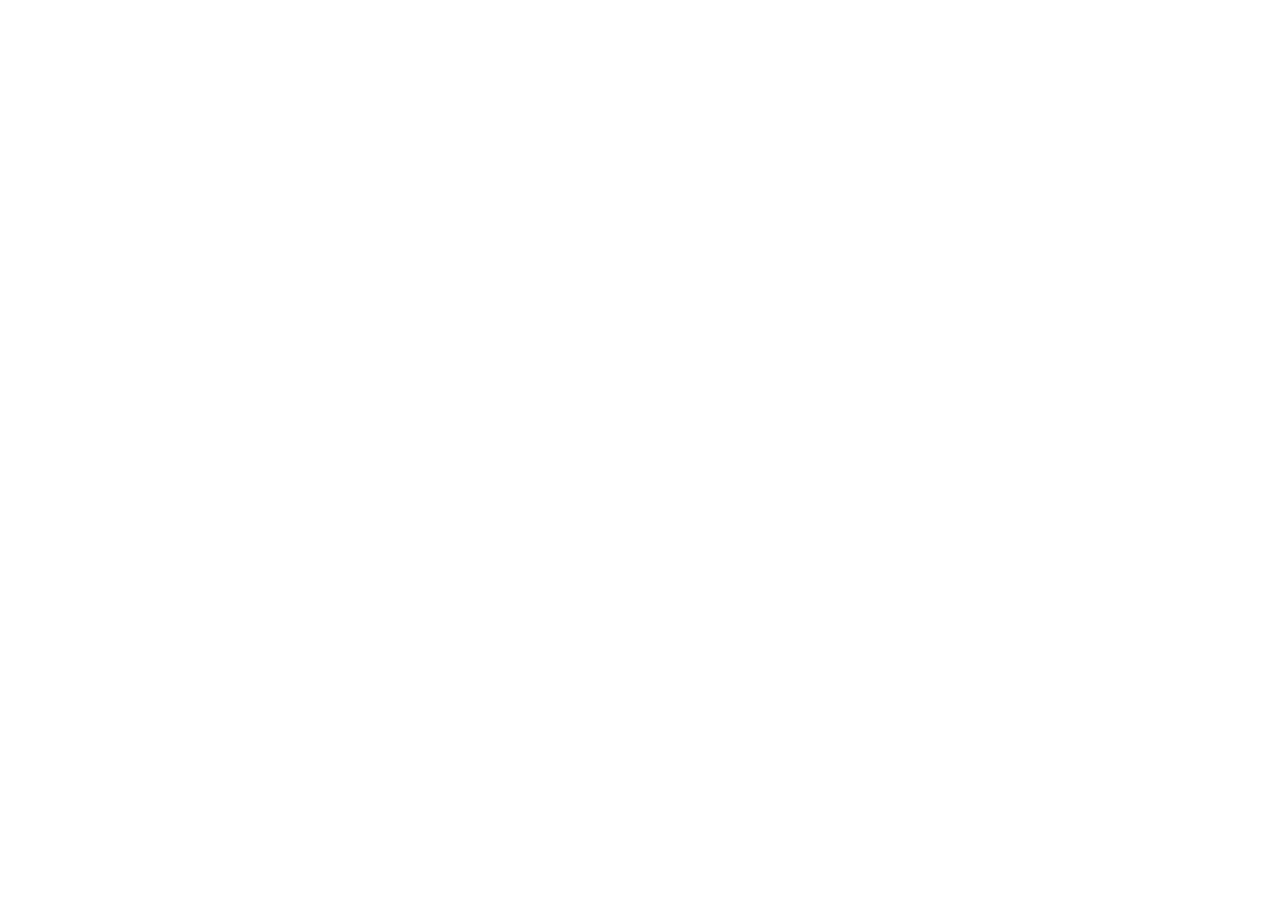
==== frontend/index.html @ 858f86a0 "Wrong branch, but i added a frontend serving nginx image to the compose to serve the webpage" ====
<!DOCTYPE html>
<html lang="en">
<head>
    <meta charset="UTF-8">
    <meta name="viewport" content="width=device-width, initial-scale=1.0">
    <title>Sudoku</title>
    <link rel="stylesheet" href="style.css">

    <link rel="icon" href="favicon.ico" type="image/x-icon">
</head>
<body>
    <script src="script.js"></script>
</body>
</html>
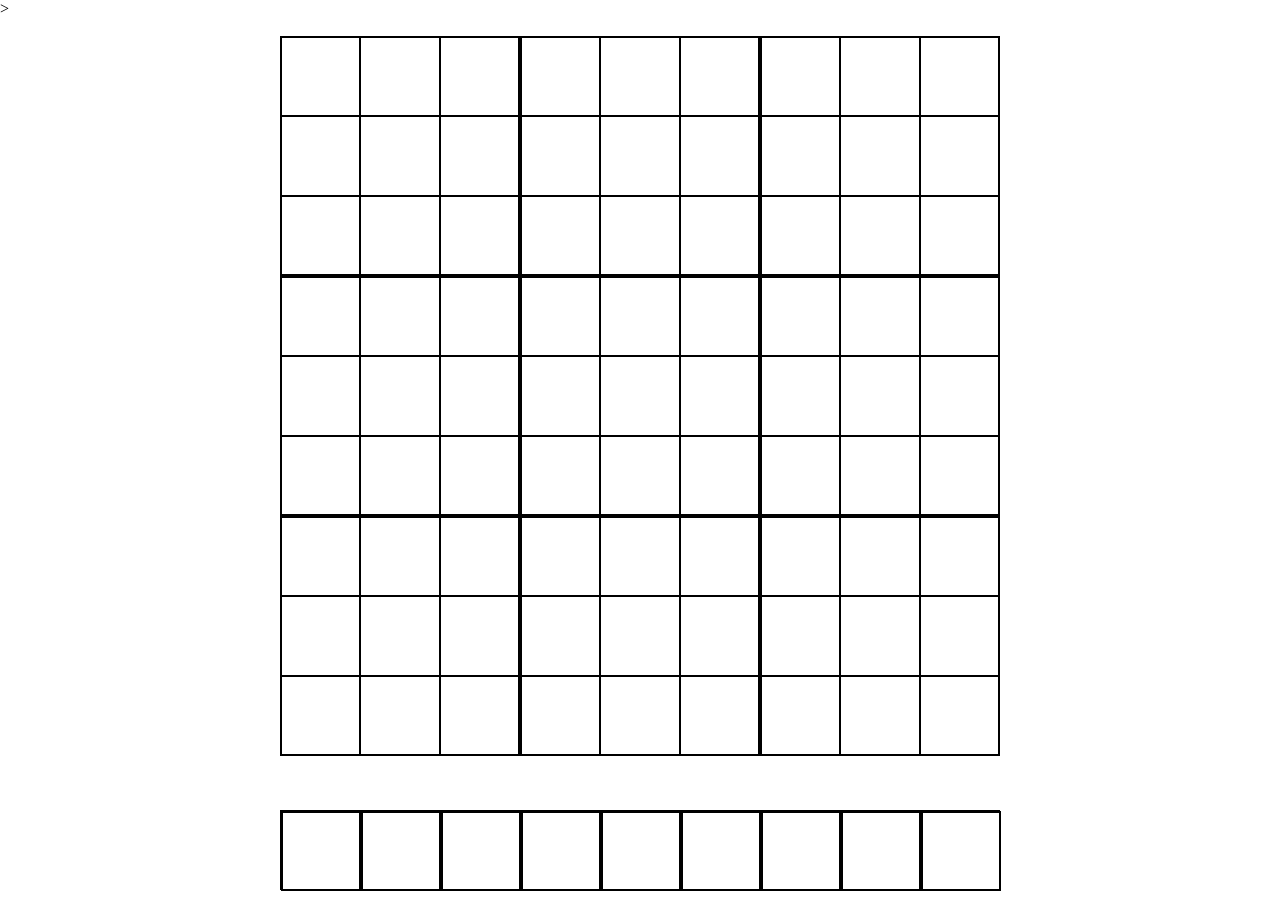
==== commit f6d4d3f9: "Made a basic non-interactable page" ====
--- a/frontend/index.html
+++ b/frontend/index.html
@@ -4,11 +4,12 @@
     <meta charset="UTF-8">
     <meta name="viewport" content="width=device-width, initial-scale=1.0">
     <title>Sudoku</title>
-    <link rel="stylesheet" href="style.css">
-
-    <link rel="icon" href="favicon.ico" type="image/x-icon">
+    <link rel="stylesheet" href="./css/style.css">
 </head>
-<body>
-    <script src="script.js"></script>
+>
+    <div class="grid"></div>
+    <br>
+    <div class="number-selector"></div>
+    <script src="./js/main.js"></script>
 </body>
 </html>
--- a/frontend/css/style.css
+++ b/frontend/css/style.css
@@ -0,0 +1,39 @@
+*
+{
+    margin: 0;
+    padding: 0;
+    box-sizing: border-box;
+}
+
+.grid
+{
+    display:grid;
+    grid-template-columns: repeat(9,80px);
+    position: absolute;
+    top: 50%;
+    left: 50%;
+    transform: translate(-50%, -57.5%);
+    width: 720px;
+    height: 720px;
+}
+
+.square
+{
+    height: 80px;
+    width: 80px;
+    border: 1px solid black;
+    background-color: white;
+}
+
+.number-selector
+{
+    display: grid;
+    grid-template-columns: repeat(9, 80px);
+    position: absolute;
+    top: 90%;
+    left: 50%;
+    transform: translate(-50%, 0%);
+    width: 720px;
+    height: 80px;
+    border: 1px solid black;
+}
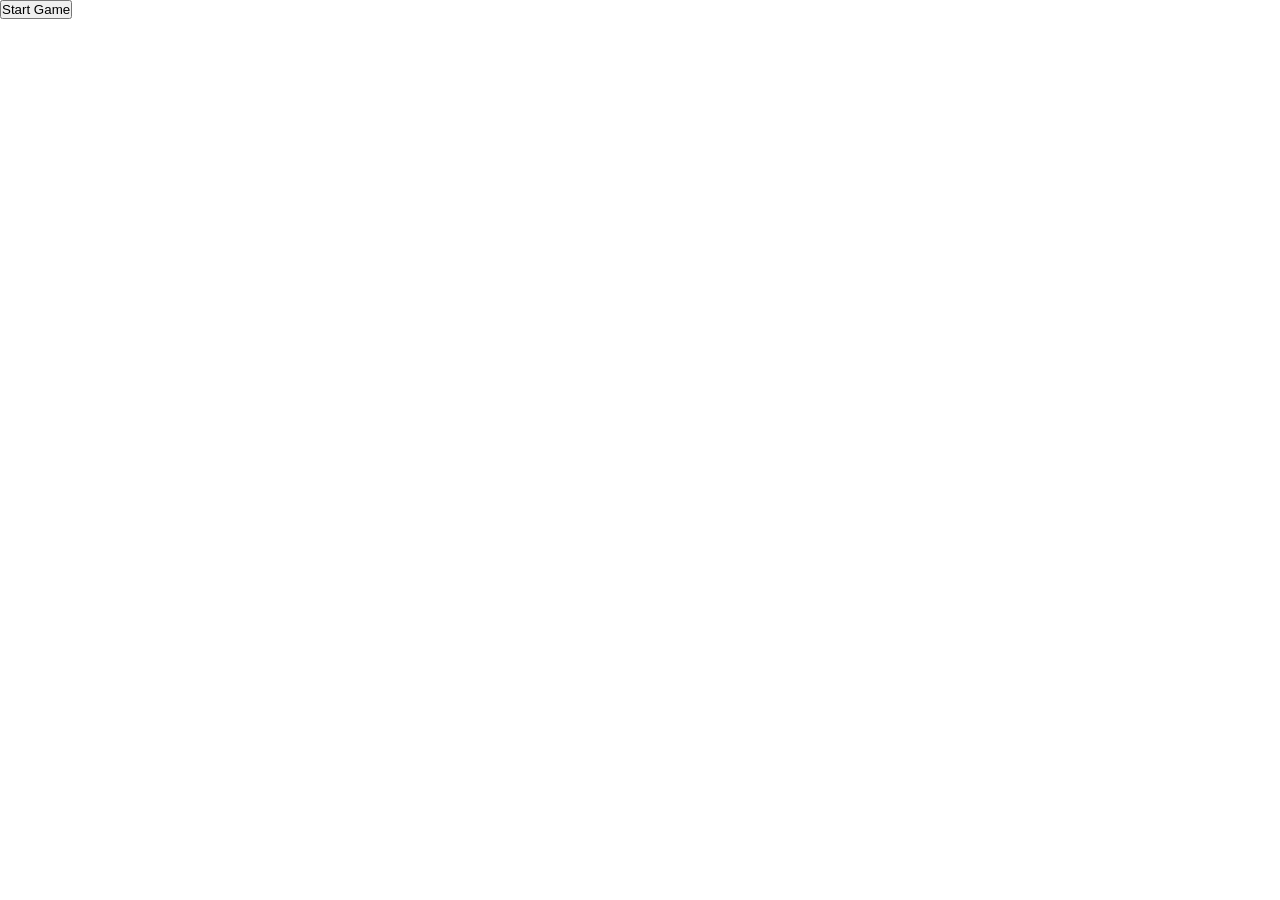
==== commit a92942b2: "Working frontend for the game" ====
--- a/frontend/index.html
+++ b/frontend/index.html
@@ -6,10 +6,10 @@
     <title>Sudoku</title>
     <link rel="stylesheet" href="./css/style.css">
 </head>
->
+    <button id="startButton">Start Game</button>
     <div class="grid"></div>
     <br>
     <div class="number-selector"></div>
-    <script src="./js/main.js"></script>
+    <script type="module" src="./js/main.js"></script>
 </body>
 </html>
--- a/frontend/css/style.css
+++ b/frontend/css/style.css
@@ -35,5 +35,4 @@
     transform: translate(-50%, 0%);
     width: 720px;
     height: 80px;
-    border: 1px solid black;
 }
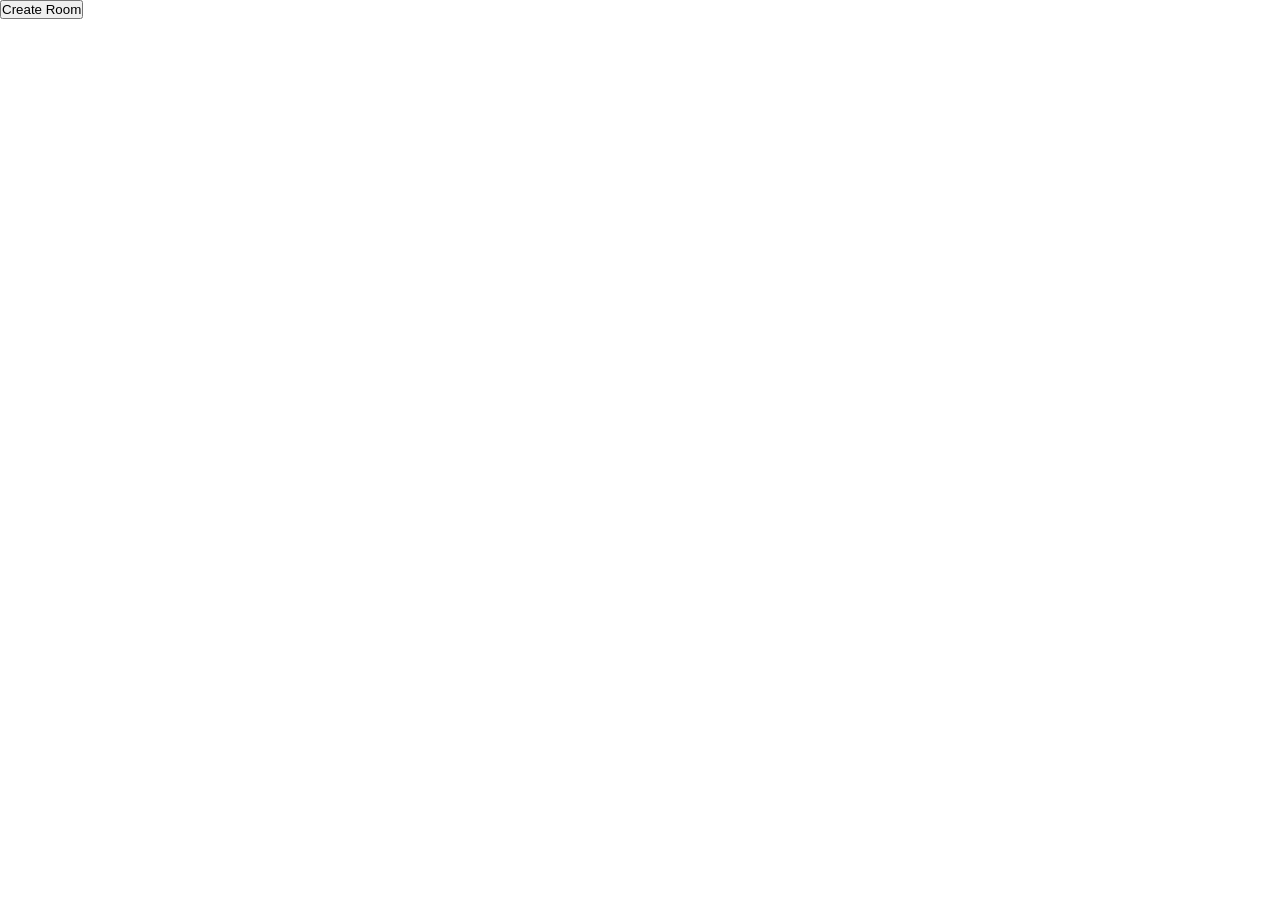
==== commit b83f6066: "Socket based game + Multipage" ====
--- a/frontend/index.html
+++ b/frontend/index.html
@@ -6,10 +6,9 @@
     <title>Sudoku</title>
     <link rel="stylesheet" href="./css/style.css">
 </head>
-    <button id="startButton">Start Game</button>
-    <div class="grid"></div>
-    <br>
-    <div class="number-selector"></div>
+<body>
+    <button id="createRoomButton">Create Room</button>
+
     <script type="module" src="./js/main.js"></script>
 </body>
 </html>
--- a/frontend/css/style.css
+++ b/frontend/css/style.css
@@ -21,6 +21,9 @@
 {
     height: 80px;
     width: 80px;
+    display: flex;
+    justify-content: center; /* Centers text horizontally */
+    align-items: center;
     border: 1px solid black;
     background-color: white;
 }
